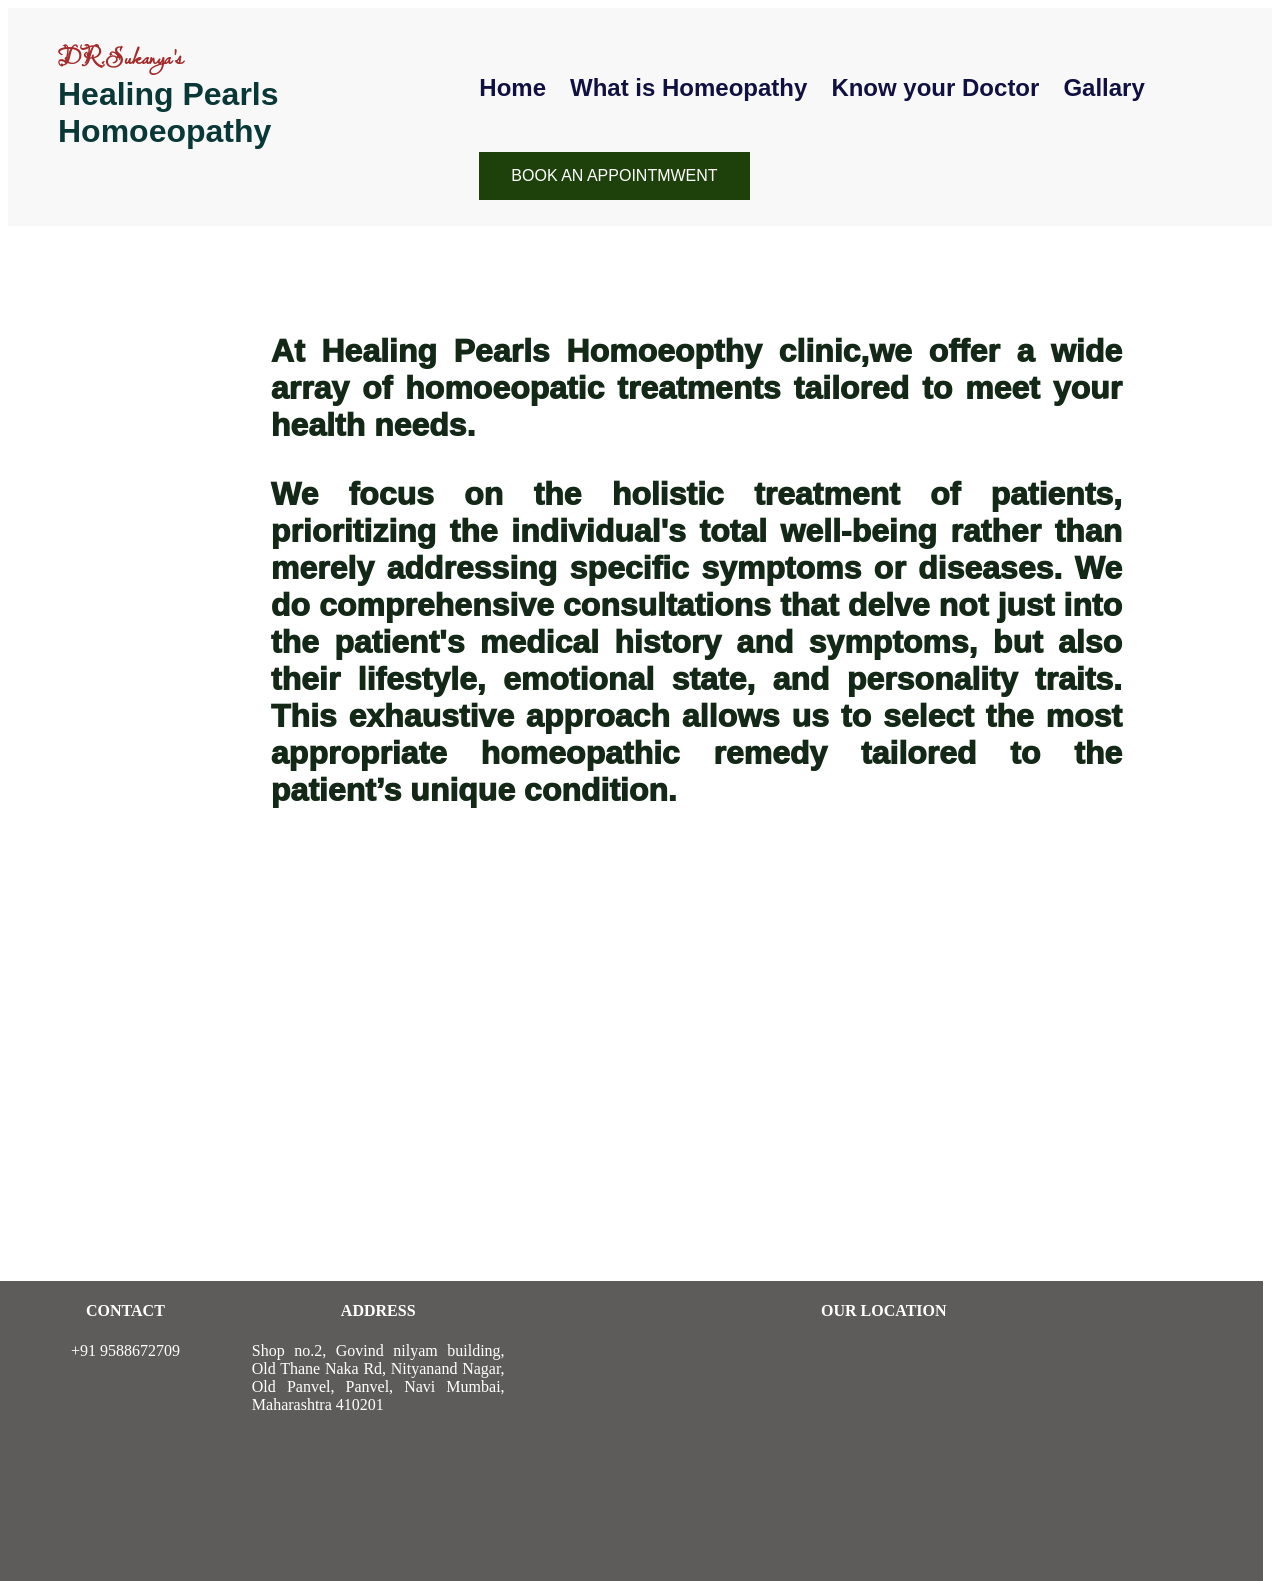
==== realhph.html @ 1799d8ba "Add files via upload" ====
<!DOCTYPE html>
<html>
    <head>
        <link rel="preconnect" href="https://fonts.googleapis.com">
<link rel="preconnect" href="https://fonts.gstatic.com" crossorigin>
<link href="https://fonts.googleapis.com/css2?family=Lavishly+Yours&display=swap" rel="stylesheet">
        <link rel="stylesheet" href="style1.css">
    </head>
    <body>
        <div class="header">
        <div class="a1"><p class="h2" style="color: brown;">DR.Sukanya's</p>
        <h1 class="h1">Healing Pearls Homoeopathy</h1> </div>
            <div class="a2"><ul>
    <li class="li11">Home</li>
    <li class="li11">What is Homeopathy</li>
    <li class="li11">Know your Doctor</li>
    <li class="li11">Gallary</li>
    <li><button class="bb">BOOK AN APPOINTMWENT</button></button></li>
    



  </ul></div>


            
    
    
    </div>

    <div class="d2">
        <div class="i1">
            
             
        </div>
        <div class="d22">   
                <p class="py">At Healing Pearls Homoeopthy clinic,we offer a wide array of homoeopatic treatments tailored to meet your health needs.</p>
                <p class="pz">We focus on the holistic treatment of patients, prioritizing the individual's total well-being rather than merely addressing specific symptoms or diseases. We do comprehensive consultations that delve not just into the patient's medical history and symptoms, but also their lifestyle, emotional state, and personality traits. This exhaustive approach allows us to select the most appropriate homeopathic remedy tailored to the patient’s unique condition.</p></div>
    
    
    </div>



    
       

    



            <div class="ftt">
                <div class="co">
                    <h4>CONTACT </h4>
                    <p>+91 9588672709</p>
                </div>
                <div class="co">
                    <h4>ADDRESS </h4>
                    <p style="text-align: justify;">Shop no.2, Govind nilyam building, Old Thane Naka Rd, Nityanand Nagar, Old Panvel, Panvel, Navi Mumbai, Maharashtra 410201</p>
                </div>
                <div class="lo">

                    <h4> OUR LOCATION</h4>
                    <iframe src="https://www.google.com/maps/embed?pb=!1m18!1m12!1m3!1d3772.5424170668093!2d73.10462767695972!3d18.99580558219246!2m3!1f0!2f0!3f0!3m2!1i1024!2i768!4f13.1!3m3!1m2!1s0x3be7e9006d80ae71%3A0xbc1ba074dd2d483!2sDr.%20Sukanya%20Randhir%7CBest%20Homoeopath%20in%20Panvel%20%7C%20HEALING%20PEARLS%20HOMOEOPATHY%20CLINIC%20%7C%7C!5e0!3m2!1sen!2sin!4v1771387333272!5m2!1sen!2sin" width="600" height="450" style="border:0;" allowfullscreen="" loading="lazy" referrerpolicy="no-referrer-when-downgrade"></iframe>
                </div>
             </div>

    </body>

</html>
---- style1.css ----
.header{
    display: grid;
    grid-template-columns: 1fr 2fr ;
    position: relative;
  background-color: #F8F8F9;
}


.a1 {
    
    left: 50px;
   



}

.bb{
    background-color: rgb(30, 65, 11);
  border: none;
  color: white;
  padding: 15px 32px;
  text-align: center;
  text-decoration: none;
  display: inline-block;
  font-size: 16px;
  cursor: pointer;
}

.button {
  
}


.li11{
    text-decoration: solid;
    text-shadow: #1b4746;
    font-size: x-large;
    font-weight: 600;
    font-style: inherit;
    font-family: Arial, Helvetica, sans-serif;
    color: rgb(16, 16, 65);


    }

ul {
  list-style: none;
  padding-top:10px ;
}
li {
    
margin-top: 30px;
  display: inline-block; /* Aligns items horizontally while maintaining block properties */
  padding: 10px; /* Adds spacing and makes the whole area clickable if used on an `a` tag inside */
  
}
.a2{

}
.h2{
    margin-left: 50px;
    color: #713249;
    margin-top: 10px;
    padding-top: 20px;
    margin-bottom: 0;
    
}

.h1 {
    margin-left: 50px;
    color: #0a3837;
    margin-bottom: 0;
    margin-top: 0px;
    padding-top: 0;
    
  padding: 0;
  box-sizing: border-box;
  font-family: Arial, Helvetica, sans-serif;
}


.h2{
 font-family: "Lavishly Yours", cursive;
  font-weight: 800;
  font-style: normal;
  font-size: x-large;
  color: #1b4746;
  
  



}
.d2{
    padding-top: 5px;
    display: grid;
    grid-template-columns: 20% 80%;
    height: 600px;
    margin-left: 0;
    margin-top: 50px;
    background-color: #ffffff;
    position: relative;
    left: 0;
    
}
.i1{
    height: 500px;
    
}

.img{
    margin-top: 0;
    margin-left: 10px;
    height: 500px;
    width: 500px;
    
    
}
.d22{
    
    position: relative;
    background-color: #ffffff;
}

.py{
    padding-top: 20px;
    padding-left: 10px;
    text-align: justify;
    margin-right: 150px;
    font-size: xx-large;
    color: #132816;
    font-weight: 1000;
    font-family: 'Franklin Gothic Medium', 'Arial Narrow', Arial, sans-serif;
}
.pz{
    padding-left: 10px;
    text-align: justify;
    margin-right: 150px;
    font-size: xx-large;
    color: #132816;
    font-weight: 1000;
    font-family: 'Gill Sans', 'Gill Sans MT', Calibri, 'Trebuchet MS', sans-serif;
}
.ftt{
position: relative;
  left: -9px;
  
  bottom: 0;
  width: 100%;
  background-color: rgba(56, 52, 52, 0.808);
  color: white;
  display: grid;
  grid-template-columns: 1fr 1fr 3fr;
  top: 400px;
  height: 300px;
  
}
  
.ftd{

 display: flex;
   
    

}

.lo{

        text-align: center;
        
}
.co{
    text-align: center;

}



iframe{
    padding-left: 150px;
    height: 220px;
    width: 350px;
}


.ss{
    background-color: #cedbdb6f;
    height: 600px;





}
h2{
    text-align: center;
}
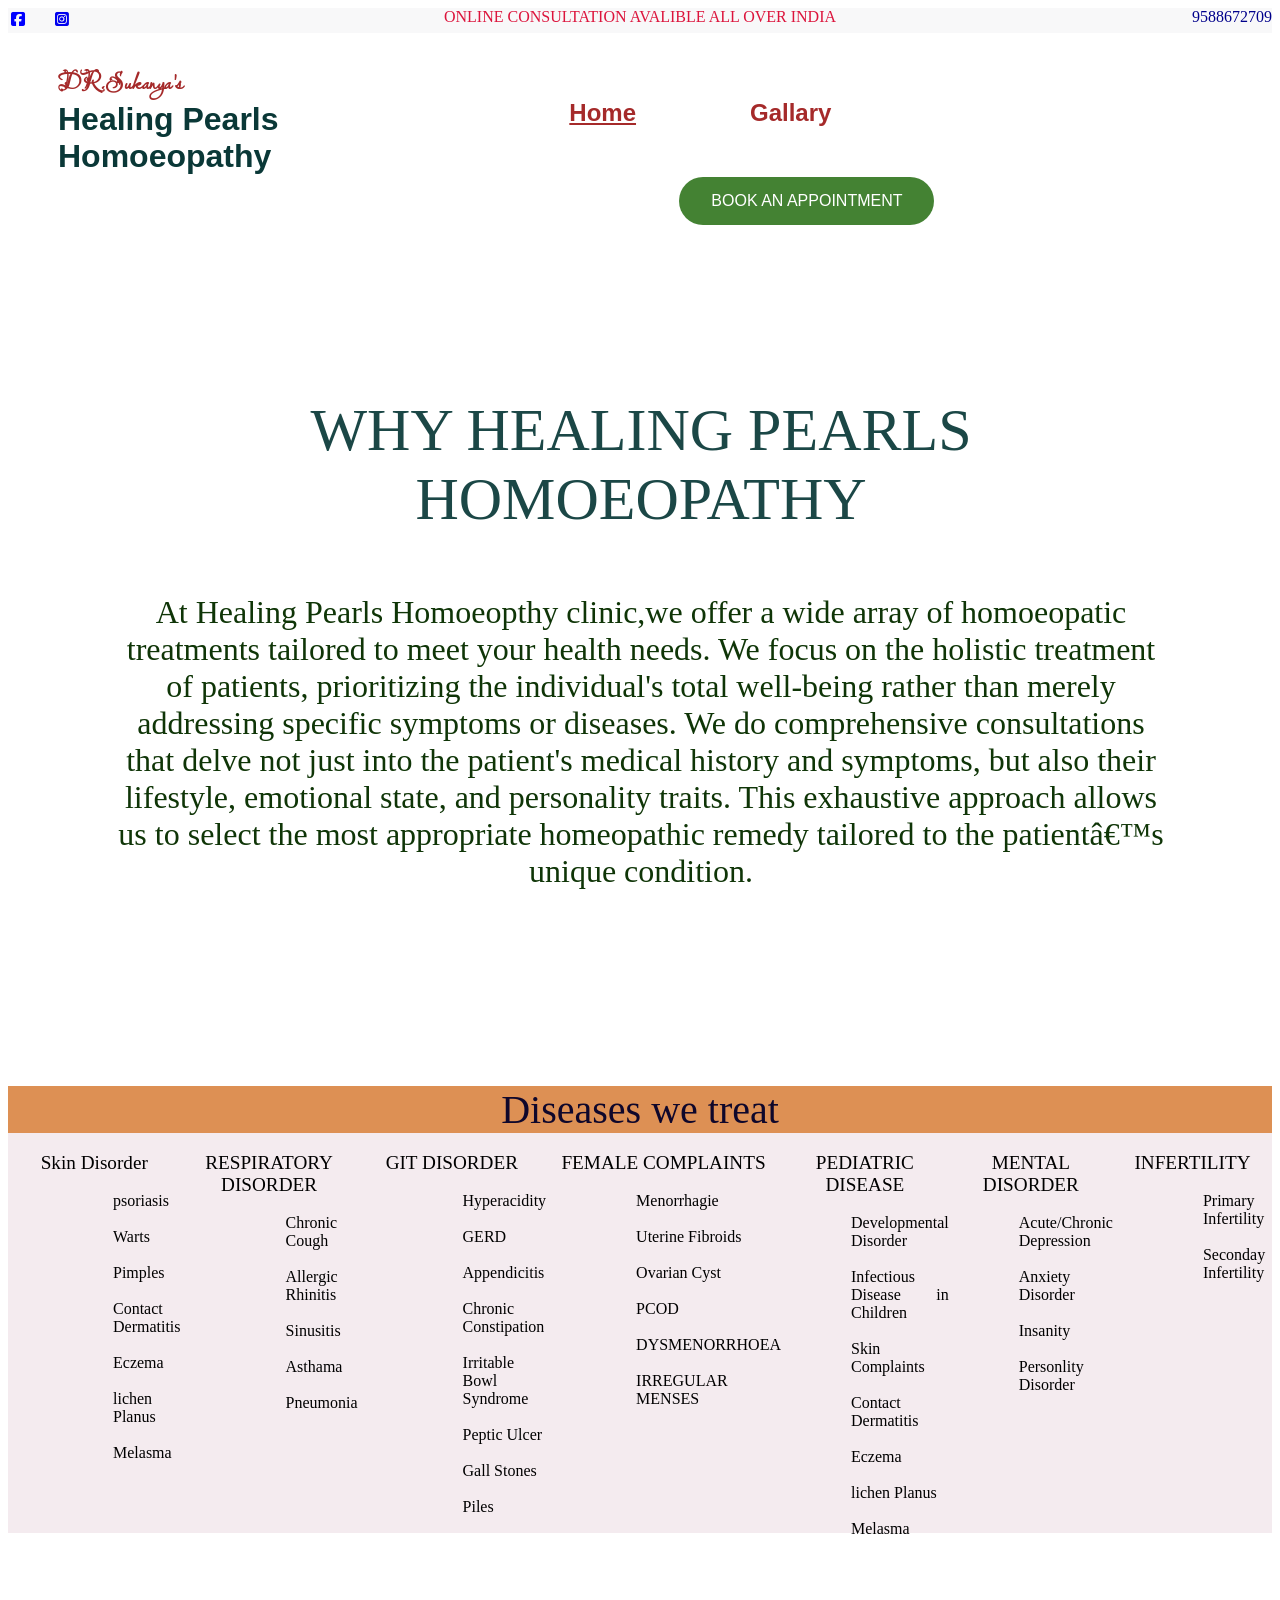
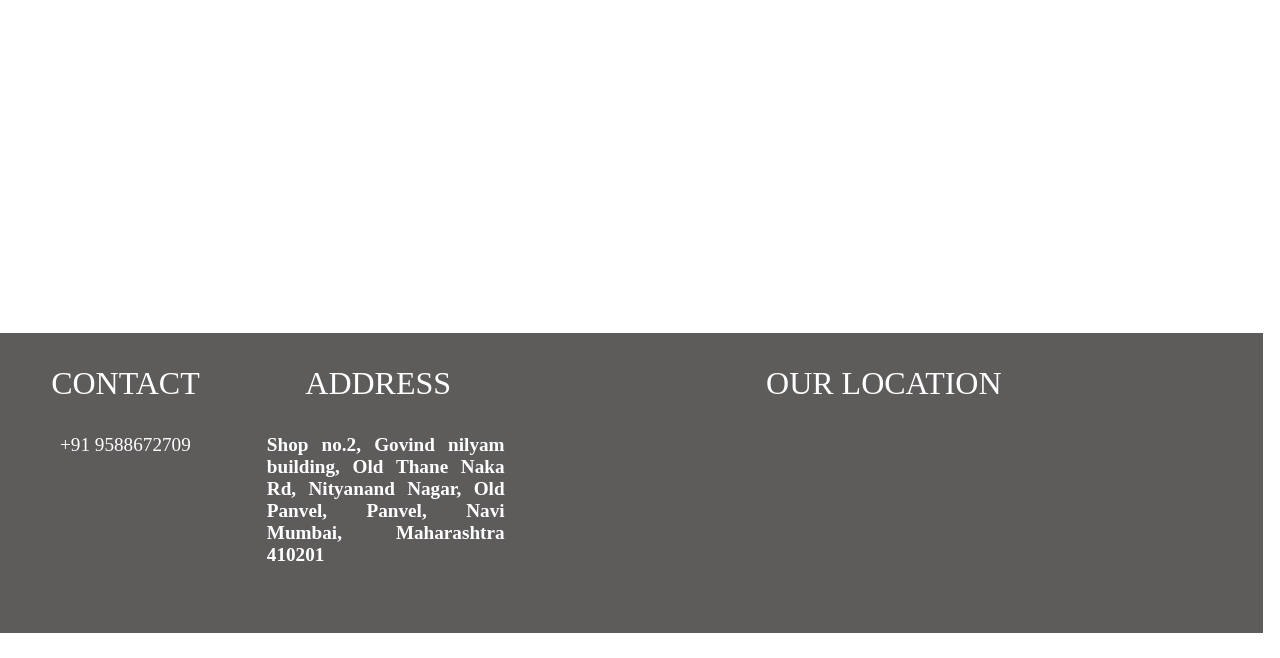
==== commit 8c9ef9e3: "Add files via upload" ====
--- a/realhph.html
+++ b/realhph.html
@@ -5,17 +5,32 @@
 <link rel="preconnect" href="https://fonts.gstatic.com" crossorigin>
 <link href="https://fonts.googleapis.com/css2?family=Lavishly+Yours&display=swap" rel="stylesheet">
         <link rel="stylesheet" href="style1.css">
+
+        <link rel="stylesheet" href="https://cdnjs.cloudflare.com/ajax/libs/font-awesome/6.7.2/css/all.min.css" integrity="sha512-Evv84Mr4kqVGRNSgIGL/F/aIDqQb7xQ2vcrdIwxfjThSH8CSR7PBEakCr51Ck+w+/U6swU2Im1vVX0SVk9ABhg==" crossorigin="anonymous" referrerpolicy="no-referrer" />
     </head>
     <body>
+       
+       <div class="wqw" style="background-color: rgb(255, 255, 255);">
+
+        <div class="wqw1"><a href="https://www.facebook.com/share/18rqzR5fid/"><i style="padding-left: 3px; padding-right: 20px; color: blue;" class="fa-brands fa-square-facebook"></i></a> <a href="https://www.instagram.com/healing_pearls.homoeopathy?igsh=MTc4dG5pbWZlaDVyNw=="><i style="padding-left: 6px;
+                    padding-top: 3px;" class="fa-brands fa-square-instagram"></i></a></div>
+        <div class="wqw2">ONLINE CONSULTATION AVALIBLE ALL OVER INDIA</div>
+        <div class="wqw3"><a style="color: darkblue;">9588672709</a></div>
+
+
+       </div>
+       
+       
+       
         <div class="header">
         <div class="a1"><p class="h2" style="color: brown;">DR.Sukanya's</p>
         <h1 class="h1">Healing Pearls Homoeopathy</h1> </div>
-            <div class="a2"><ul>
-    <li class="li11">Home</li>
-    <li class="li11">What is Homeopathy</li>
-    <li class="li11">Know your Doctor</li>
-    <li class="li11">Gallary</li>
-    <li><button class="bb">BOOK AN APPOINTMWENT</button></button></li>
+            <div class="a2" ><ul>
+    <li class="li11"><a style="color: brown;" href="home.html">Home</a></li>
+    
+    
+    <li class="li11" ><a style="color: brown;">Gallary</a></li>
+    <li><button class="bb">BOOK AN APPOINTMENT</button></button></li>
     
 
 
@@ -29,15 +44,119 @@
     </div>
 
     <div class="d2">
-        <div class="i1">
+        <div class="d21"></div>
+        <div class="d22">
+            <p class="hea">WHY HEALING PEARLS HOMOEOPATHY</p>
+            <p class="py">At Healing Pearls Homoeopthy clinic,we offer a wide array of homoeopatic treatments tailored to meet your health needs.
+                We focus on the holistic treatment of patients, prioritizing the individual's total well-being rather than merely addressing specific symptoms or diseases.
+                We do comprehensive consultations that delve not just into the patient's medical history and symptoms, but also their lifestyle, emotional state, and personality traits. This exhaustive approach allows us to select the most appropriate homeopathic remedy tailored to the patient’s unique condition.
+            </p>
+                </div>
+        <div class="d21"></div>
+           
+                
+    
+    </div>
+
+
+
+    <div style="background-color: rgb(221, 144, 84);" >
+        <p class="dwth">Diseases we treat</p>
+        
+        
+        
             
-             
+           
+
+        
+
+    </div>
+
+    <div class="dwt">
+        <div><p class="p1">Skin Disorder</p>
+        <br><p class="p2">psoriasis</p>
+        <br><p class="p2">Warts</p>
+        <br><p class="p2">Pimples</p>
+        <br><p class="p2">Contact Dermatitis</p>
+        <br><p class="p2">Eczema</p>
+        <br><p class="p2">lichen Planus</p>
+        <br><p class="p2">Melasma</p>
         </div>
-        <div class="d22">   
-                <p class="py">At Healing Pearls Homoeopthy clinic,we offer a wide array of homoeopatic treatments tailored to meet your health needs.</p>
-                <p class="pz">We focus on the holistic treatment of patients, prioritizing the individual's total well-being rather than merely addressing specific symptoms or diseases. We do comprehensive consultations that delve not just into the patient's medical history and symptoms, but also their lifestyle, emotional state, and personality traits. This exhaustive approach allows us to select the most appropriate homeopathic remedy tailored to the patient’s unique condition.</p></div>
-    
-    
+        
+        <div>
+            <p class="p1">RESPIRATORY DISORDER</p>
+            <br><p class="p3">Chronic Cough </p>
+            <br><p class="p3">Allergic Rhinitis</p>
+            <br><p class="p3">Sinusitis</p>
+            <br><p class="p3" >Asthama</p>
+            <br><p class="p3">Pneumonia</p>
+        
+        
+        </div>
+
+        <div>
+            <p class="p1">GIT DISORDER</p>
+            <br><p class="p4">Hyperacidity</p>
+            <br><p class="p4">GERD</p>
+            <br><p class="p4">Appendicitis</p>
+            <br><p class="p4">Chronic Constipation</p>
+            <br><p class="p4">Irritable Bowl Syndrome</p>
+            <br><p class="p4">Peptic Ulcer</p>
+            <br><p class="p4">Gall Stones</p>
+            <br><p class="p4">Piles</p>
+        
+        
+        </div>
+
+        <div>
+            <p class="p1">FEMALE COMPLAINTS</p>
+            <br><p class="p5">Menorrhagie</p>
+            <br><p class="p5">Uterine Fibroids</p>
+            <br><p class="p5">Ovarian Cyst</p>
+            <br><p class="p5">PCOD</p>
+            <br><p class="p5">DYSMENORRHOEA</p>
+            <br><p class="p5">IRREGULAR MENSES</p>
+            
+        
+        
+    </div>
+
+      <div><p class="p1">PEDIATRIC DISEASE</p>
+            <br><p class="p6">Developmental Disorder</p>
+            <br><p class="p6">Infectious Disease in Children</p>
+            <br><p class="p6">Skin Complaints</p>
+            <br><p class="p6">Contact Dermatitis</p>
+            <br><p class="p6">Eczema</p>
+            <br><p class="p6">lichen Planus</p>
+            <br><p class="p6">Melasma</p>
+            </div>
+
+                <div>
+                    <p class="p1">MENTAL DISORDER</p>
+            <br><p class="p7">Acute/Chronic Depression</p>
+            <br><p class="p7">Anxiety Disorder</p>
+            <br><p class="p7">Insanity</p>
+            <br><p class="p7">Personlity Disorder</p>
+            
+                </div>
+
+                <div>
+                    <p class="p1">INFERTILITY</p>
+            <br><p class="p8">Primary Infertility</p>
+            <br><p class="p8">Seconday Infertility</p>
+            
+                </div>
+                
+
+              
+
+
+
+
+     
+
+        
+
     </div>
 
 
@@ -51,16 +170,16 @@
 
             <div class="ftt">
                 <div class="co">
-                    <h4>CONTACT </h4>
-                    <p>+91 9588672709</p>
+                    <p style="font-size: xx-large;">CONTACT </p>
+                    <p style="font-size: larger;">+91 9588672709</p>
                 </div>
                 <div class="co">
-                    <h4>ADDRESS </h4>
-                    <p style="text-align: justify;">Shop no.2, Govind nilyam building, Old Thane Naka Rd, Nityanand Nagar, Old Panvel, Panvel, Navi Mumbai, Maharashtra 410201</p>
+                    <p style="font-size: xx-large;">ADDRESS </p>
+                    <p style="text-align: justify; font-size: larger; margin-left: 15px; margin-top: 2px; font-weight: 600;">Shop no.2, Govind nilyam building, Old Thane Naka Rd, Nityanand Nagar, Old Panvel, Panvel, Navi Mumbai, Maharashtra 410201</p>
                 </div>
                 <div class="lo">
 
-                    <h4> OUR LOCATION</h4>
+                    <p style="font-size: xx-large;"> OUR LOCATION</p>
                     <iframe src="https://www.google.com/maps/embed?pb=!1m18!1m12!1m3!1d3772.5424170668093!2d73.10462767695972!3d18.99580558219246!2m3!1f0!2f0!3f0!3m2!1i1024!2i768!4f13.1!3m3!1m2!1s0x3be7e9006d80ae71%3A0xbc1ba074dd2d483!2sDr.%20Sukanya%20Randhir%7CBest%20Homoeopath%20in%20Panvel%20%7C%20HEALING%20PEARLS%20HOMOEOPATHY%20CLINIC%20%7C%7C!5e0!3m2!1sen!2sin!4v1771387333272!5m2!1sen!2sin" width="600" height="450" style="border:0;" allowfullscreen="" loading="lazy" referrerpolicy="no-referrer-when-downgrade"></iframe>
                 </div>
              </div>
--- a/style1.css
+++ b/style1.css
@@ -1,9 +1,43 @@
+
+
+.wqw{
+
+    height: 25px;
+    display: grid;
+    grid-template-columns: 1fr 2fr 1fr;
+    
+}    
+.wqw1{
+
+text-align: start;
+background-color: #F8F8F9;
+
+}
+
+.wqw2{
+text-align: center;
+background-color: #F8F8F9;
+color: crimson;
+
+    
+}
+
+
+.wqw3{
+text-align: end;
+background-color: #F8F8F9;
+color: #0f072b;
+    
+}
+
+
 
 .header{
     display: grid;
     grid-template-columns: 1fr 2fr ;
     position: relative;
-  background-color: #F8F8F9;
+    background-color: #ffffff3e;
+  
 }
 
 
@@ -17,8 +51,8 @@
 }
 
 .bb{
-    background-color: rgb(30, 65, 11);
-  border: none;
+    background-color: rgba(29, 104, 8, 0.824);
+  border: 2px;
   color: white;
   padding: 15px 32px;
   text-align: center;
@@ -26,6 +60,15 @@
   display: inline-block;
   font-size: 16px;
   cursor: pointer;
+  margin-left: 200px;
+  border-radius: 25px;
+  transition-duration: 0.5s;
+  
+}
+
+.bb:hover {
+background-color: #e4ebdc; /* Green */
+  color: rgb(28, 93, 15);
 }
 
 .button {
@@ -40,7 +83,8 @@
     font-weight: 600;
     font-style: inherit;
     font-family: Arial, Helvetica, sans-serif;
-    color: rgb(16, 16, 65);
+    color: rgb(0, 0, 0);
+    padding-left: 100px;
 
 
     }
@@ -58,6 +102,16 @@
 }
 .a2{
 
+}
+
+
+
+.hea{
+color: #1b4746;
+text-align: center;
+font-size: 60px;
+
+text-align: center;
 }
 .h2{
     margin-left: 50px;
@@ -96,50 +150,54 @@
 .d2{
     padding-top: 5px;
     display: grid;
-    grid-template-columns: 20% 80%;
-    height: 600px;
+    grid-template-columns: 0.5fr 6fr 0.5fr;
+    height: 400px;
     margin-left: 0;
-    margin-top: 50px;
-    background-color: #ffffff;
+    margin-top: 0px;
+    background-color: #b7b7b700;
     position: relative;
     left: 0;
-    
-}
-.i1{
-    height: 500px;
-    
-}
-
-.img{
-    margin-top: 0;
-    margin-left: 10px;
-    height: 500px;
-    width: 500px;
-    
+    border: #1b4746;
+    border-radius: 2px;
+    margin-top: 80px;
     
 }
 .d22{
     
+    display: block;
+    
+
+
+}
+
+
+.d22{
+    
     position: relative;
-    background-color: #ffffff;
+    
+    margin-top: 0px;
+    margin-left: 2px;
+    
+   
 }
 
 .py{
-    padding-top: 20px;
+    
     padding-left: 10px;
-    text-align: justify;
-    margin-right: 150px;
+    text-align: center;
+    margin-right: 10px;
     font-size: xx-large;
-    color: #132816;
-    font-weight: 1000;
-    font-family: 'Franklin Gothic Medium', 'Arial Narrow', Arial, sans-serif;
+    color: #0f3507;
+    font-weight:500 ;
+    
+    
 }
 .pz{
     padding-left: 10px;
-    text-align: justify;
-    margin-right: 150px;
+    text-align: center;
+    margin-right: 10px;
     font-size: xx-large;
-    color: #132816;
+    color: #28470d;
     font-weight: 1000;
     font-family: 'Gill Sans', 'Gill Sans MT', Calibri, 'Trebuchet MS', sans-serif;
 }
@@ -157,7 +215,103 @@
   height: 300px;
   
 }
-  
+
+
+
+.dwt{
+    margin-top: 0px;
+    margin-left: 0px;
+    height: 400px;
+    display: grid;
+    grid-template-columns: 1fr 1fr 1fr 1fr 1fr 1fr 1fr;
+    background-color: #e9d7de7e;
+
+}
+
+.dwth{
+    color: #0f072b;
+text-align: center;
+font-size: 40px;
+margin-top: 350px;
+text-align: center;
+margin-bottom: 0;
+
+}
+
+.p1{
+    text-align: center;
+    font-size: x-large;
+    margin-bottom: 0;
+    font-size: larger;
+}
+
+.p2{
+    text-align: justify;
+    margin-top: 0;
+    margin-bottom: 0;
+    margin-left: 105px;
+}
+.p3{
+
+    text-align: justify;
+    margin-top: 0;
+    margin-bottom: 0;
+    margin-left: 105px;
+}
+
+.p4{
+text-align: justify;
+    margin-top: 0;
+    margin-bottom: 0;
+    margin-left: 105px;
+}
+.p5{
+text-align: justify;
+    margin-top: 0;
+    margin-bottom: 0;
+    margin-left: 90px;
+}
+.p6{
+text-align: justify;
+    margin-top: 0;
+    margin-bottom: 0;
+    margin-left: 70px;
+}
+.p7{
+text-align: justify;
+    margin-top: 0;
+    margin-bottom: 0;
+    margin-left: 70px;
+}
+
+.p8{
+text-align: justify;
+    margin-top: 0;
+    margin-bottom: 0;
+    margin-left: 90px;
+}
+
+
+.dwt2{ margin-top: 0px;
+    margin-left: 0px;
+    height: 360px;
+    display: grid;
+    grid-template-columns: 1fr 1fr 1fr 1fr 1fr 1fr ;
+    background-color: #9ca378;
+    margin-top: 20px;
+}
+
+.dtl{
+    text-align: center;
+}
+
+.dtl li{
+list-style: none;
+display: inline-block;
+}
+  
+
+
 .ftd{
 
  display: flex;
@@ -196,4 +350,13 @@
 }
 h2{
     text-align: center;
+}
+
+
+.i1 img {
+ width: 500px;
+ height: 800px;
+  object-fit: cover; /* or 'contain', 'fill', 'none', 'scale-down' */
+
+
 }
